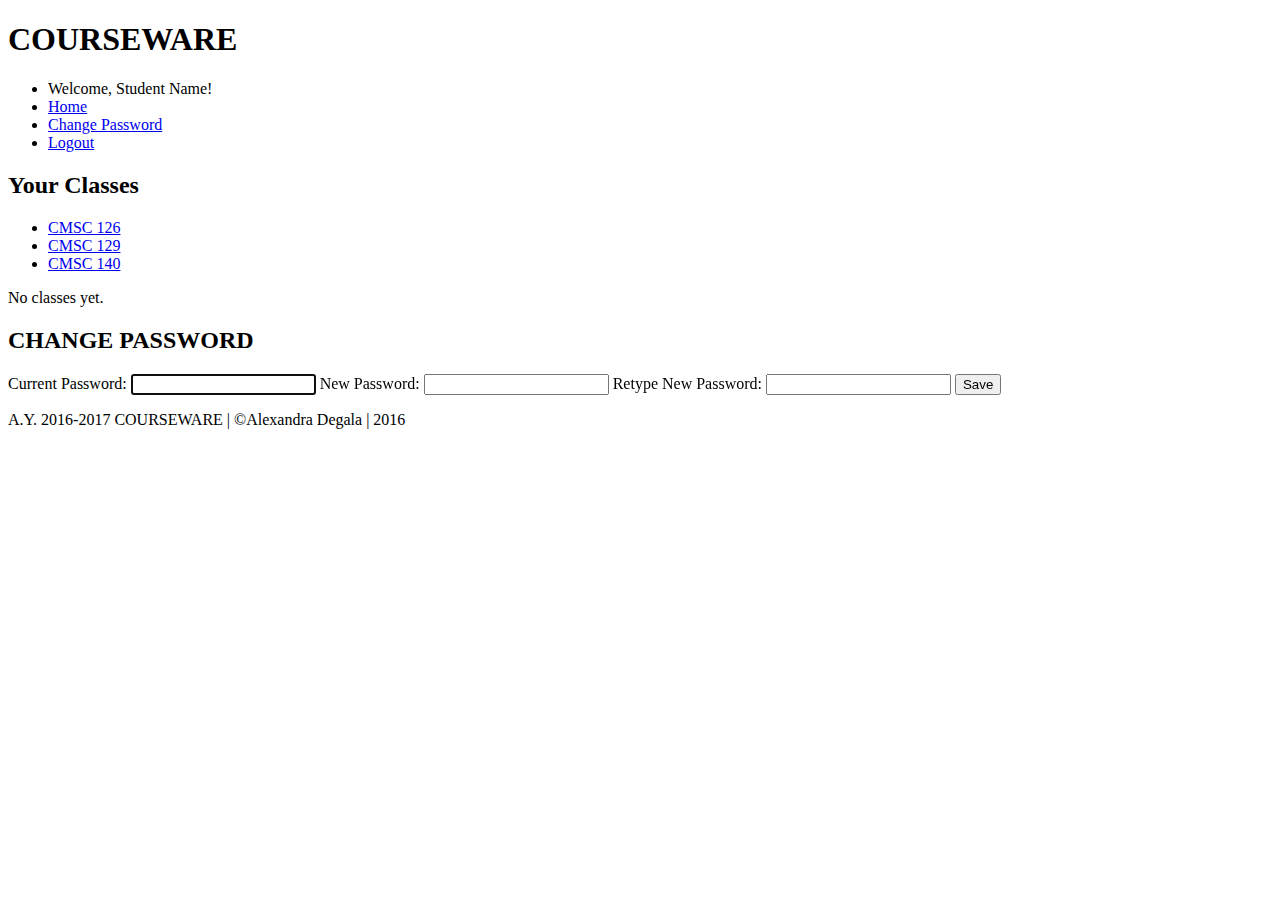
==== html/changepassword.html @ 76f90b96 "first commit" ====
<!DOCTYPE html>
<html>
<head>
    <title>Change Password - A.Y. 2016-2017 COURSEWARE</title>
</head>
<body>
<div id="wrapper">
    <div id="header">
        <h1>COURSEWARE</h1>
        <ul id="navigation">
            <li>Welcome, Student Name!</li>
            <li><a href="home.html">Home</a></li>
            <li><a href="changepassword.html">Change Password</a></li>
            <li><a href="logout.php">Logout</a></li>
        </ul>
    </div>
    <div id="classes_bar">
        <h2>Your Classes</h2>
        <ul>
            <li><a href="class.html">CMSC 126</a></li>
            <li><a href="class.html">CMSC 129</a></li>
            <li><a href="class.html">CMSC 140</a></li>
        </ul>
        <p>No classes yet.</p>
    </div>
    <div id="content">
        <h2>CHANGE PASSWORD</h2>
        <form>
            <label for="currentpwd">Current Password:</label>
            <input type="password" name="currentpwd" id="currentpwd" autofocus />
            <label for="newpwd">New Password:</label>
            <input type="password" name="newpwd" id="newpwd" />
            <label for="renewpwd">Retype New Password:</label>
            <input type="password" name="renewpwd" id="renewpwd" />
            <input type="submit" name="changepwd" value="Save" />
        </form>
    </div>
    <div id="footer">
        <p>A.Y. 2016-2017 COURSEWARE | &copy;Alexandra Degala |  2016</p>
    </div>
</div>
</body>
</html>
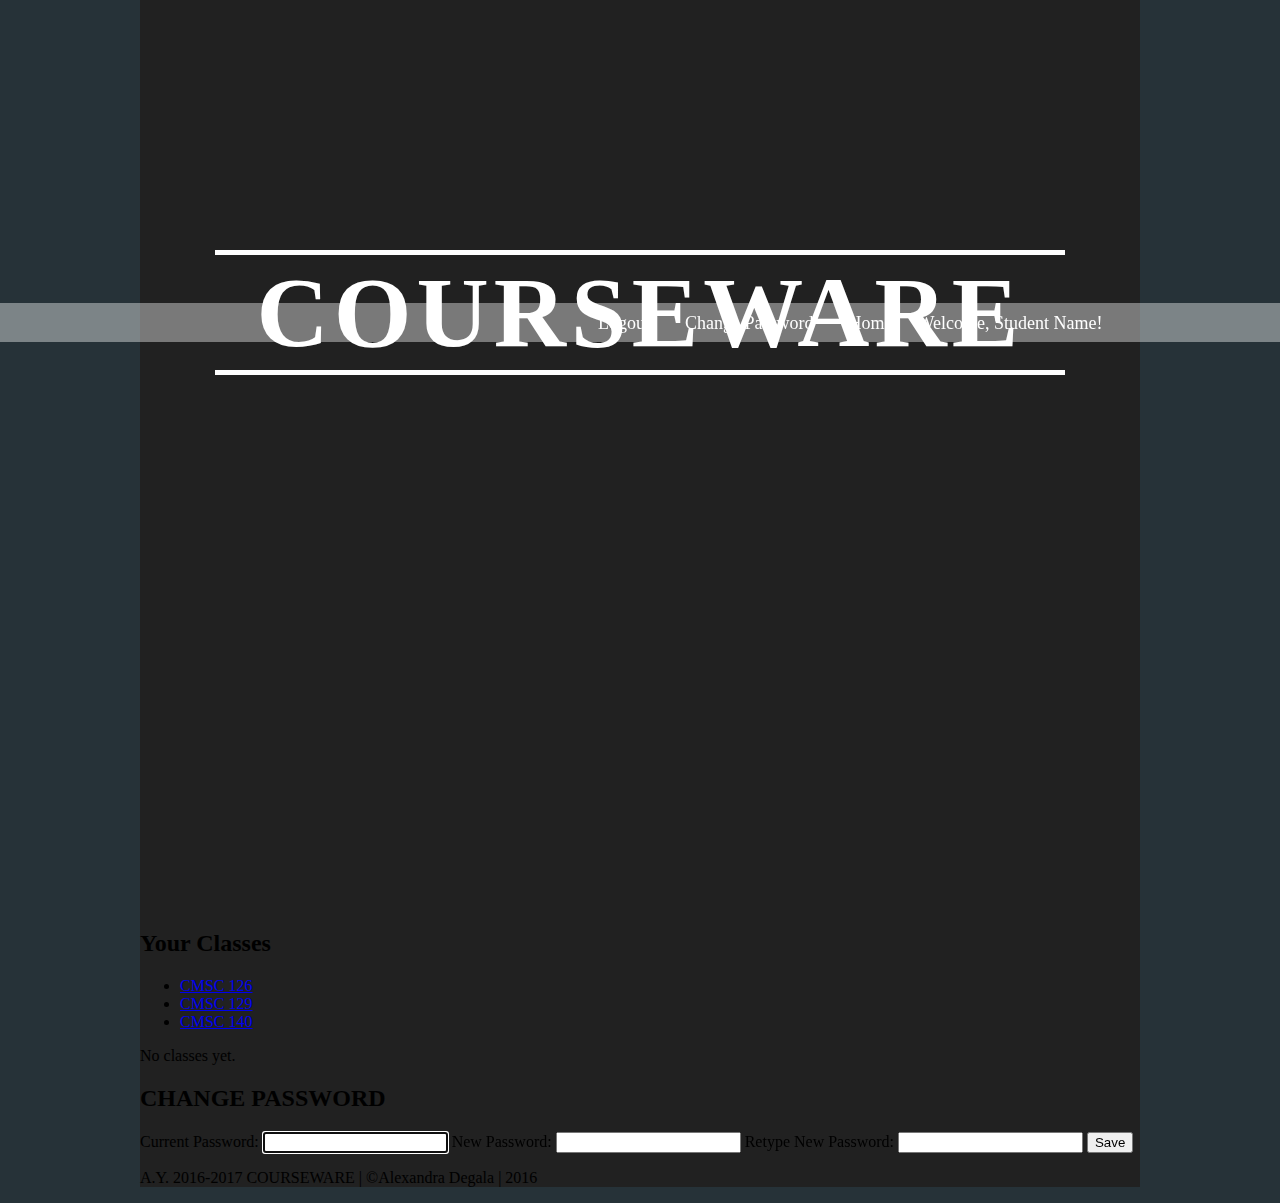
==== commit 0966e4ad: "Update 0.1" ====
--- a/html/changepassword.html
+++ b/html/changepassword.html
@@ -2,6 +2,7 @@
 <html>
 <head>
     <title>Change Password - A.Y. 2016-2017 COURSEWARE</title>
+    <link rel="stylesheet" type="text/css" href="../css/style.css">
 </head>
 <body>
 <div id="wrapper">
--- a/css/style.css
+++ b/css/style.css
@@ -0,0 +1,78 @@
+body{
+	background-color: #263238;
+	font-family: "Gotham light";
+	margin: 0;
+}
+
+#wrapper{
+	background-color: #212121;
+	width: 1000px;
+	margin: auto;
+}
+
+#header{
+	text-align: center;
+	padding-top: 250px;
+	background-image: url(../images./header_background.jpg);
+	height: 430px;
+	width: auto;
+	margin: auto;
+	margin-bottom: 250px;
+}
+
+#header > h1{
+	margin: auto;
+	width: 850px;
+	border: white solid 5px;
+	border-left: 0;
+	border-right: 0;
+	font-size: 100px;
+	letter-spacing: 5px;
+	color: white;
+}
+
+ul#navigation{
+	background-color: rgba(255, 255, 255, 0.2);
+	left: 0;
+	top: 0;
+	padding-right: 210px;
+	position: fixed;
+	width: 83%;
+	margin: auto;
+	-webkit-transition: 0.4s;
+	-moz-transition: 0.4s;
+	-o-transition: 0.4s;
+	transition: 0.4s;
+}
+
+ul#navigation:hover{
+	background-color: rgba(255, 255, 255, 0.4);
+}
+
+ul#navigation > li{
+	margin-top: 10px;
+	margin-left: 15px;
+	float: right;
+	color: white;
+	list-style: none;
+	font-size: 18px;
+}
+
+ul#navigation > li > a{
+	border-bottom: 3px solid rgba(0, 0, 0, 0);
+	margin-top: -10px;
+	padding: 10px 10px 5px 10px;
+	float: right;
+	color: white;
+	text-decoration: none;
+	display: inline-block;
+	-webkit-transition: 0.4s;
+	-moz-transition: 0.4s;
+	-o-transition: 0.4s;
+	transition: 0.4s;
+}
+
+ul#navigation > li > a:hover{
+	border-bottom: 3px solid white;
+	background-color: rgba(255, 255, 255, 0.3);
+}